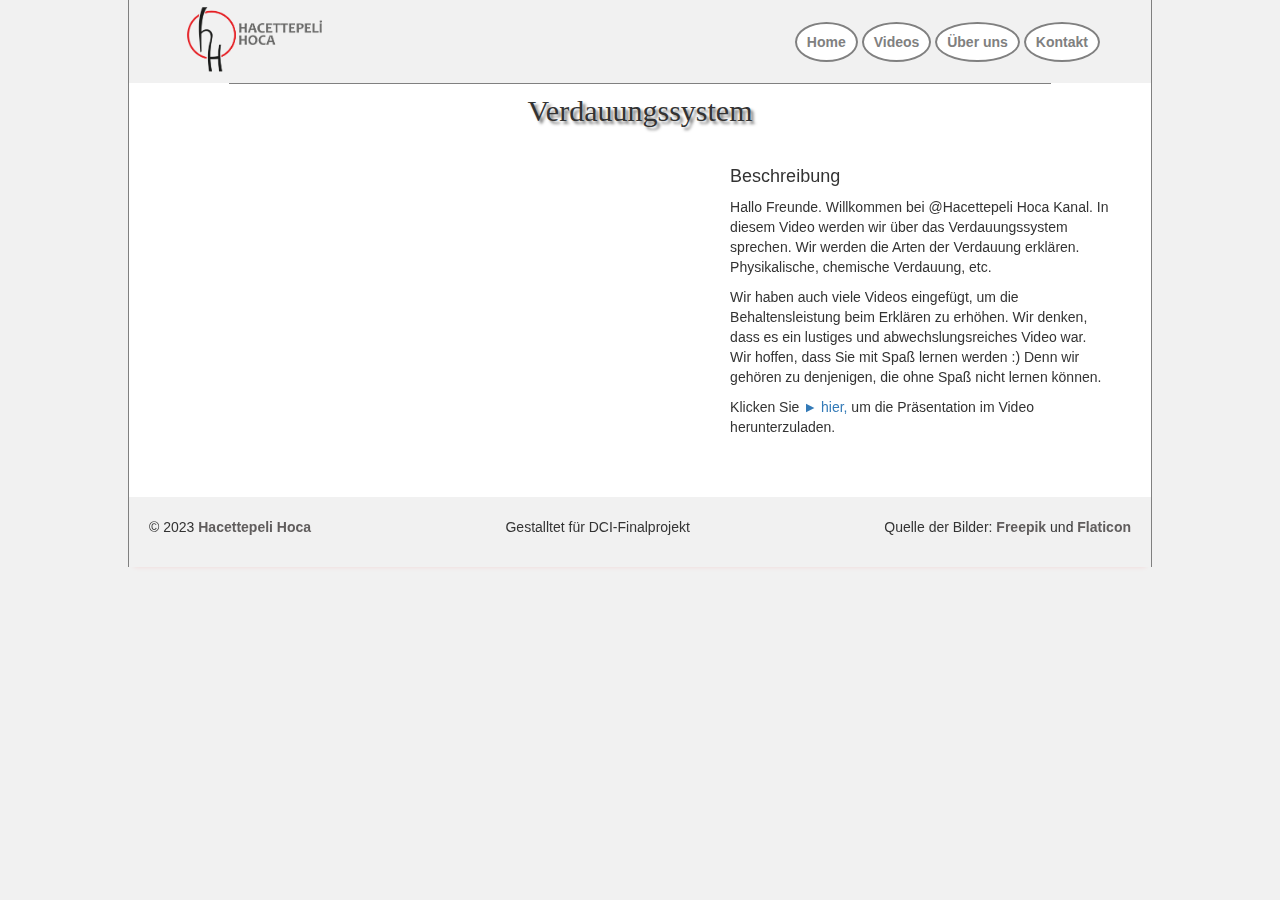
==== verdauungssystem.html @ 52e01df6 "Add files via upload" ====
<!DOCTYPE html>
<html lang="device-width">
  <head>
    <meta charset="UTF-8" />
    <meta http-equiv="X-UA-Compatible" content="IE=edge" />
    <meta name="viewport" content="width=device-width, initial-scale=1.0" />
    <link
      rel="stylesheet"
      href="https://stackpath.bootstrapcdn.com/bootstrap/3.4.1/css/bootstrap.min.css"
    />
    <link rel="stylesheet" href="./style.css" />
    <title>Hacettepeli Hoca - Verdauungssystem</title>
  </head>
  <body>
    <!-- Kopfteil der Website -->
    <header>
      <a href="./index.html"
        ><img
          src="./images/hacettepeli-hoca/hacettepeli-hoca-05.png"
          alt="Hacettepeli Hoca Logo"
      /></a>
      <nav>
        <a href="./index.html">Home</a>
        <a href="index.html#videos">Videos</a>
        <a href="index.html#uber-uns">Über uns</a>
        <a href="index.html#kontakt">Kontakt</a>
      </nav>
    </header>

    <!-- Hauptteil der Website -->
    <main>
      <div>
        <h2>Verdauungssystem</h2>
        <div class="video-seite">
          <div>
            <iframe width="560" height="315" src="https://www.youtube.com/embed/fdjBEJmwP7k" title="YouTube video player" frameborder="0" allow="accelerometer; autoplay; clipboard-write; encrypted-media; gyroscope; picture-in-picture; web-share" allowfullscreen></iframe>
          </div>
          <div>
            <h4>Beschreibung</h4>
            <div class="video-beschreibung">
              <p>
                Hallo Freunde. Willkommen bei @Hacettepeli Hoca Kanal. In diesem Video werden wir über das Verdauungssystem sprechen. Wir werden die Arten der Verdauung erklären. Physikalische, chemische Verdauung, etc.
              </p>
              <p>
                Wir haben auch viele Videos eingefügt, um die Behaltensleistung
                beim Erklären zu erhöhen. Wir denken, dass es ein lustiges und
                abwechslungsreiches Video war. Wir hoffen, dass Sie mit Spaß
                lernen werden :) Denn wir gehören zu denjenigen, die ohne Spaß
                nicht lernen können.
              </p>
              <p>Klicken Sie <a href="https://drive.google.com/file/d/1hjO2h1fEUb2YWuOcUxYWUOdDrHFSs8ii/view" target="_blank">► hier, </a>um die Präsentation im Video herunterzuladen.</p>
            </div>
          </div>
        </div>
      </div>
    </main>

    <!-- Fußteil der Website -->
    <footer>
      <nav>
        <div>
          <p>© 2023 <a href="./index.html">Hacettepeli Hoca</a></p>
        </div>
        <div>
          <p>Gestalltet für DCI-Finalprojekt</p>
        </div>
        <div>
          <p>
            Quelle der Bilder:
            <a href="http://www.freepik.com" target="_blank">Freepik</a> und
            <a href="https://www.flaticon.com/" target="_blank">Flaticon</a>
          </p>
        </div>
        <!-- <div>
          <a href="#top"
            >Nach oben<i class="glyphicon glyphicon-circle-arrow-up"></i
          ></a>
        </div> -->
      </nav>
    </footer>
  </body>
</html>
---- style.css ----
/* BODY CSS*/
body {
  font-family: Arial, Helvetica, sans-serif;
  background-color: #f1f1f1;
  margin: 0 10vw;
  border-left: 1px solid gray;
  border-right: 1px solid gray;
}

/* HEADER CSS */
header {
  display: flex;
  justify-content: space-between;
  align-items: center;
  padding: 0 5%;
  box-shadow: 0 0.5rem 0.5rem -0.5rem rgba(255, 1, 1, 0.1);
}

header img {
  max-width: 150px;
  width: auto;
  height: auto;
  animation-name: slide1;
  animation-duration: 1s;
  animation-timing-function: linear;
  animation-iteration-count: 1;
}

header nav a {
  border: 2px solid gray;
  background-color: white;
  color: gray;
  padding: 10px;
  text-decoration: none;
  font-weight: bold;
  border-radius: 50%;
}

/* HAUPTTEIL CSS */
h1 {
  font-family: "Dancing Script", cursive;
  text-shadow: 3px 3px 3px rgb(125, 125, 125);
  font-size: 5vm;
  width: 50%;
  /* color: red; */
  /* border: 2px solid gray; */
  margin: auto 5%;
  text-align: center;
}
main {
  background-color: white;
}
main section {
  display: flex;
  justify-content: center;
  align-items: center;
}

@keyframes slide1 {
  0% {
    transform: translateX(-50%);
  }
  100% {
    transform: translateX(0);
  }
}

.erste-img img {
  width: 300px;
}

.zweite-img img {
  width: 300px;
}

/* ZUM ÖFFNEN DIE SEITE IN HAUPTSEITE */
#videos,
#uber-uns,
#kontakt {
  display: none;
}
#videos:target,
#uber-uns:target,
#kontakt:target {
  display: block;
}

/* VIDEOS SEITE */
h2 {
  border-top: 1px solid gray;
  font-family: "Dancing Script", cursive;
  text-shadow: 3px 3px 3px rgb(125, 125, 125);
  font-size: 3rem;
  width: auto;
  /* color: red; */
  /* border: 2px solid gray; */
  margin: auto 100px;
  padding: 10px;
  text-align: center;
}

.videos-flex {
  display: flex;
  justify-content: space-around;
  padding: 20px;
}

.videos-flex div a {
  border: 1px solid gray;
  color: gray;
  padding: 40px;
  text-decoration: none;
  font-weight: bold;
  border-radius: 50%;
}

/* UBER UNS SEITE CSS */
.hh-logo-2 {
  animation-name: slide1;
  animation-duration: 2s;
  animation-timing-function: linear;
  animation-iteration-count: 1;
}

.uber-uns-flex {
  display: flex;
  justify-content: left;
}

.uber-uns-text {
  font-family: "Dancing Script", cursive;
  margin: 20px 100px 20px 0;
}

/* KONTAKT SEITE */
.kontakt {
  font-family: "Dancing Script", cursive;
  margin: 20px 100px;
  /* width: auto; */
}

.social-media-konto {
  display: flex;
  justify-content: space-evenly;
  align-items: center;
  min-height: 100px;
}

.video-seite {
  display: flex;
  justify-content: center;
  padding: 20px;
}

.video-beschreibung, h4 {
  padding: 0 5%;
}

/* FUßTEIL CSS */
footer {
  box-shadow: 0 0.5rem 0.5rem -0.5rem rgba(255, 1, 1, 0.1);
}
footer nav {
  display: flex;
  justify-content: space-between;
  align-items: center;
  padding: 20px;
}

footer nav a {
  color: rgb(96, 93, 93);
  text-decoration: none;
  font-weight: bold;
}
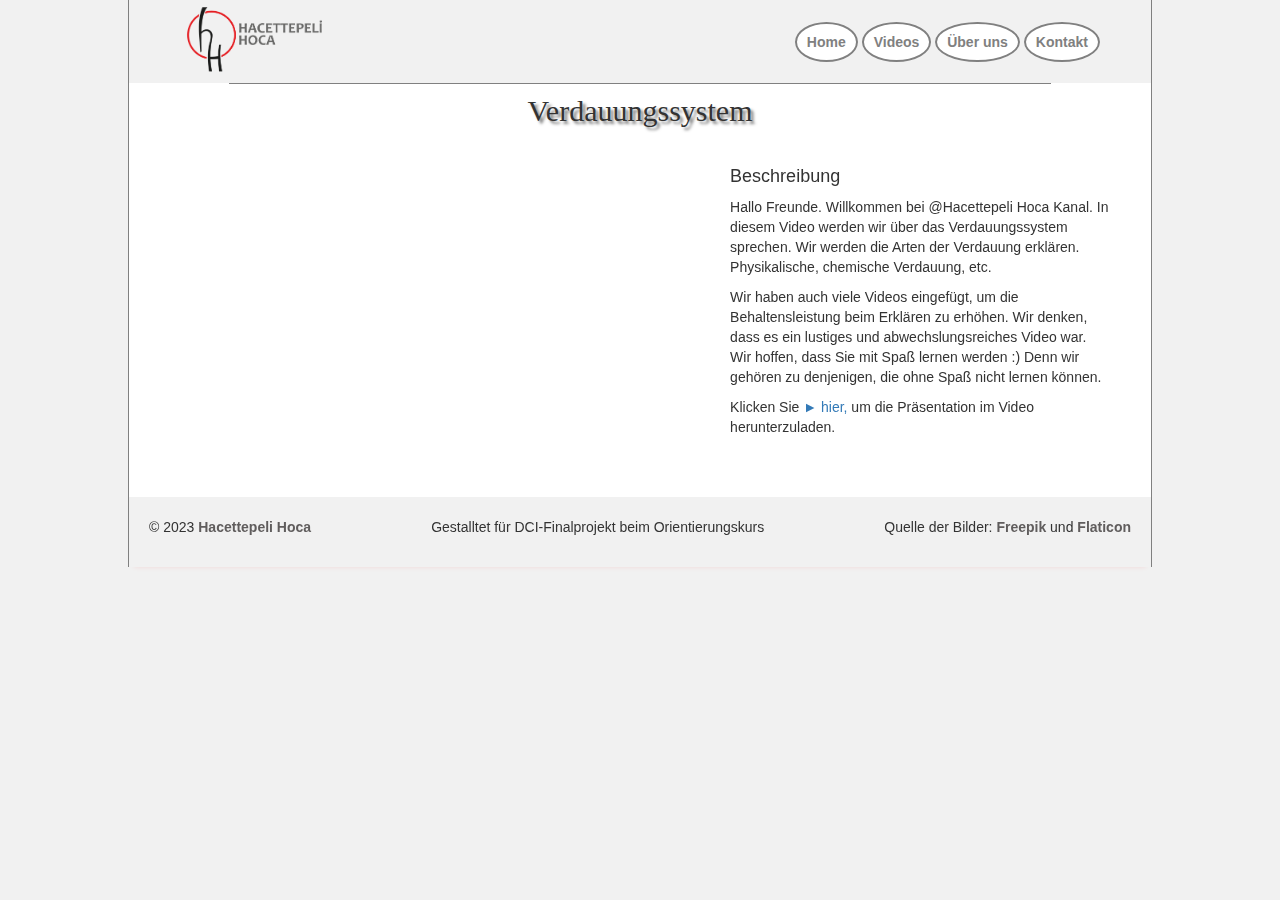
==== commit b2fc6341: "Update verdauungssystem.html" ====
--- a/verdauungssystem.html
+++ b/verdauungssystem.html
@@ -62,7 +62,7 @@
           <p>© 2023 <a href="./index.html">Hacettepeli Hoca</a></p>
         </div>
         <div>
-          <p>Gestalltet für DCI-Finalprojekt</p>
+          <p>Gestalltet für DCI-Finalprojekt beim Orientierungskurs</p>
         </div>
         <div>
           <p>
